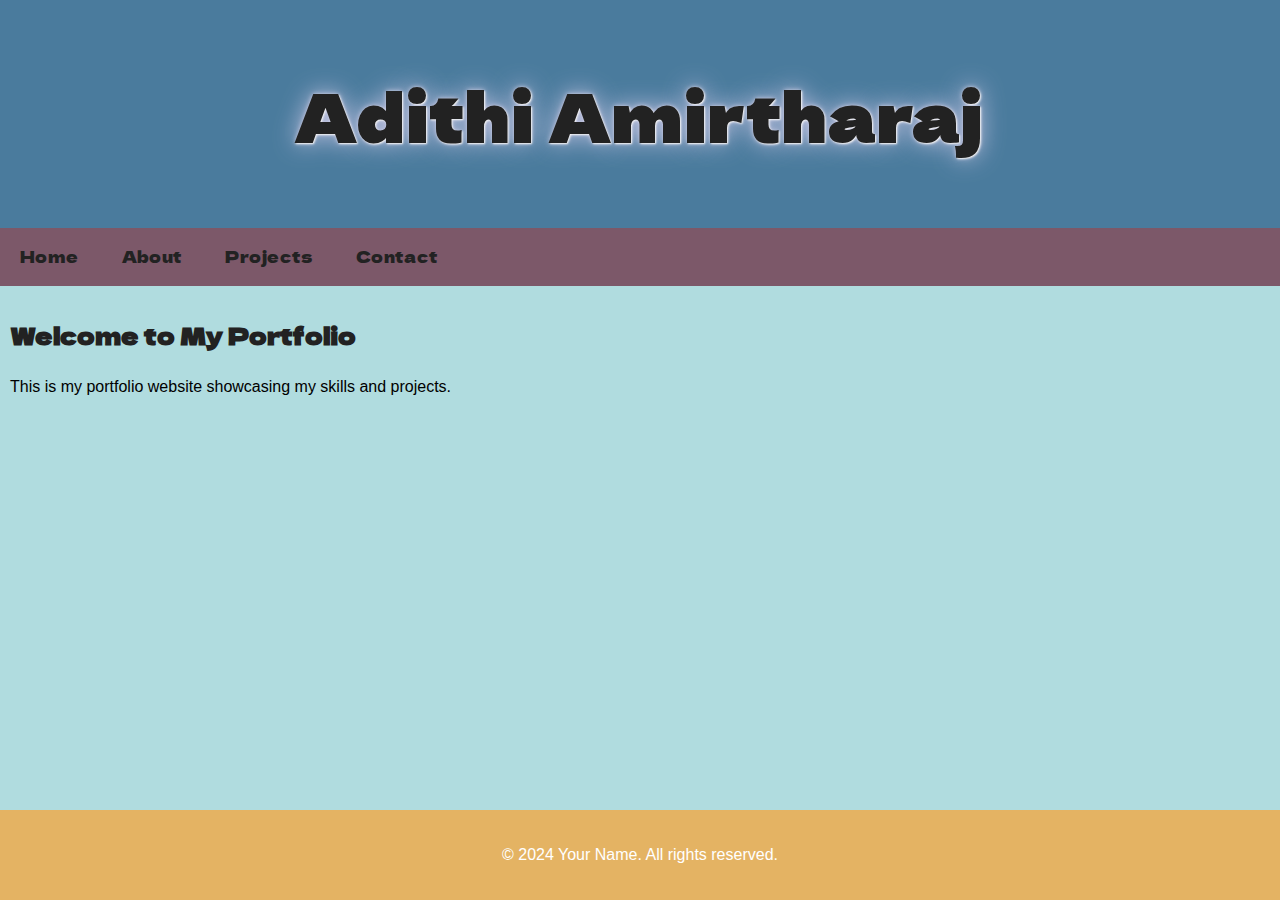
==== index.html @ 89c9e1e3 "site added from vscode" ====
<!DOCTYPE html>
<html lang="en">
<head>
    <!-- Meta tags remain the same -->
    <title>My Portfolio Website</title>
    <link rel="stylesheet" href="./style.css">
    <link rel="preconnect" href="https://fonts.googleapis.com">
    <link rel="preconnect" href="https://fonts.gstatic.com" crossorigin>
    <link href="https://fonts.googleapis.com/css2?family=Dela+Gothic+One&display=swap" rel="stylesheet">
    <link href="https://fonts.googleapis.com/css2?family=Rowdies:wght@300;400;700&display=swap" rel="stylesheet">
    <link href="https://fonts.googleapis.com/css2?family=Poppins:ital,wght@0,100;0,200;0,300;0,400;0,500;0,600;0,700;0,800;0,900;1,100;1,200;1,300;1,400;1,500;1,600;1,700;1,800;1,900&family=Quattrocento+Sans:ital,wght@0,400;0,700;1,400;1,700&display=swap" rel="stylesheet">

</head>
<body>
    <header>
        <h1>Adithi Amirtharaj</h1>
    </header>

    <nav>
        <ul>
            <li><a href="/index.html">Home</a></li>
            <li><a href="/about_me.html">About</a></li>
            <li><a href="/projects.html">Projects</a></li>
            <li><a href="/contact.html">Contact</a></li>
        </ul>
    </nav>

    <main>
        <section id="home">
            <h2>Welcome to My Portfolio</h2>
            <p>This is my portfolio website showcasing my skills and projects.</p>
        </section>

    </main>

    <footer style="position: fixed; bottom: 0; left: 0; right: 0;"></footer>
        <footer style="position: fixed; bottom: 0; left: 0; right: 0;">
            <p>&copy; 2024 Your Name. All rights reserved.</p>
        </footer>
    </footer>

    <script src="index.js"></script>
</body>
</html>
---- style.css ----
:root {
    --primary-color: #4a7b9dff;
    --secondary-color: #7c5869ff;
    --accent-color: #e4b363ff;
    --background-color: #b0dcdfff;
    --text-color: #222222ff;

}

.dela-gothic-one-regular {
    font-family: "Dela Gothic One", sans-serif;
    font-weight: 400;
    font-style: normal;
  }

  .quattrocento-sans-regular {
    font-family: "Quattrocento Sans", sans-serif;
    font-weight: 400;
    font-style: normal;
  }
  
  .quattrocento-sans-bold {
    font-family: "Quattrocento Sans", sans-serif;
    font-weight: 700;
    font-style: normal;
  }
  
  .quattrocento-sans-regular-italic {
    font-family: "Quattrocento Sans", sans-serif;
    font-weight: 400;
    font-style: italic;
  }
  
  .quattrocento-sans-bold-italic {
    font-family: "Quattrocento Sans", sans-serif;
    font-weight: 700;
    font-style: italic;
  }
  

body {
    background-color: var(--background-color);
    font-family: 'Montserrat', sans-serif;
    line-height: 1.6;
    margin: 0;
    padding: 0;
}

h1, h2, h3 {
    font-family: 'Dela Gothic One', sans-serif;
}

.container {
    width: 90%;
    max-width: 1200px;
    margin: auto;
    overflow: hidden;
    padding: 20px;
}

header {
    background-color: var(--primary-color);
    color: white;
    text-align: center;
    padding: 20px;
}

header h1 {
    font-size: 4rem;
    font-weight: 600; 
    letter-spacing: 2px; 
    text-shadow: 1px 1px 2px whitesmoke, 0 0 25px rgb(195, 195, 226), 0 0 5px rgb(207, 207, 227);
}

nav {
    background-color: var(--secondary-color);
    box-sizing: border-box;
}

nav ul {
    font-family: "Dela Gothic One", "sans-serif";
    list-style-type: none;
    padding: 0;
    display: inline-block;
}

nav li {
    display: inline-block;
    margin-right: 20px;
    margin-left: 20px;
    display: inline-block;
}

nav a {
    color: var(--text-color);
    text-decoration: none;
    transition: all 0.3s ease;
    display: inline-block;
}

nav a:hover {
    transform: scale(1.05);
    color: var(--background-color)
}

main {
    background-color: var(--background-color);
    padding: 10px;
}

footer {
    background-color: var(--accent-color);
    color: white;
    text-align: center;
    padding: 1rem;
    clear: both;
}

h1, h2, h3 {
    color: var(--text-color);
}

button {
    background-color: var(--accent-color);
    border: none;
    color: var(--text-color);
    padding: 10px 20px;
    font-size: 16px;
    cursor: pointer;
    transition: all 0.3s ease;
}

button:hover {
    background-color: #C9E4CA;
}

a {
    color: var(--text-color);
    text-decoration: none;
}

a:hover {
    text-decoration: underline;
}
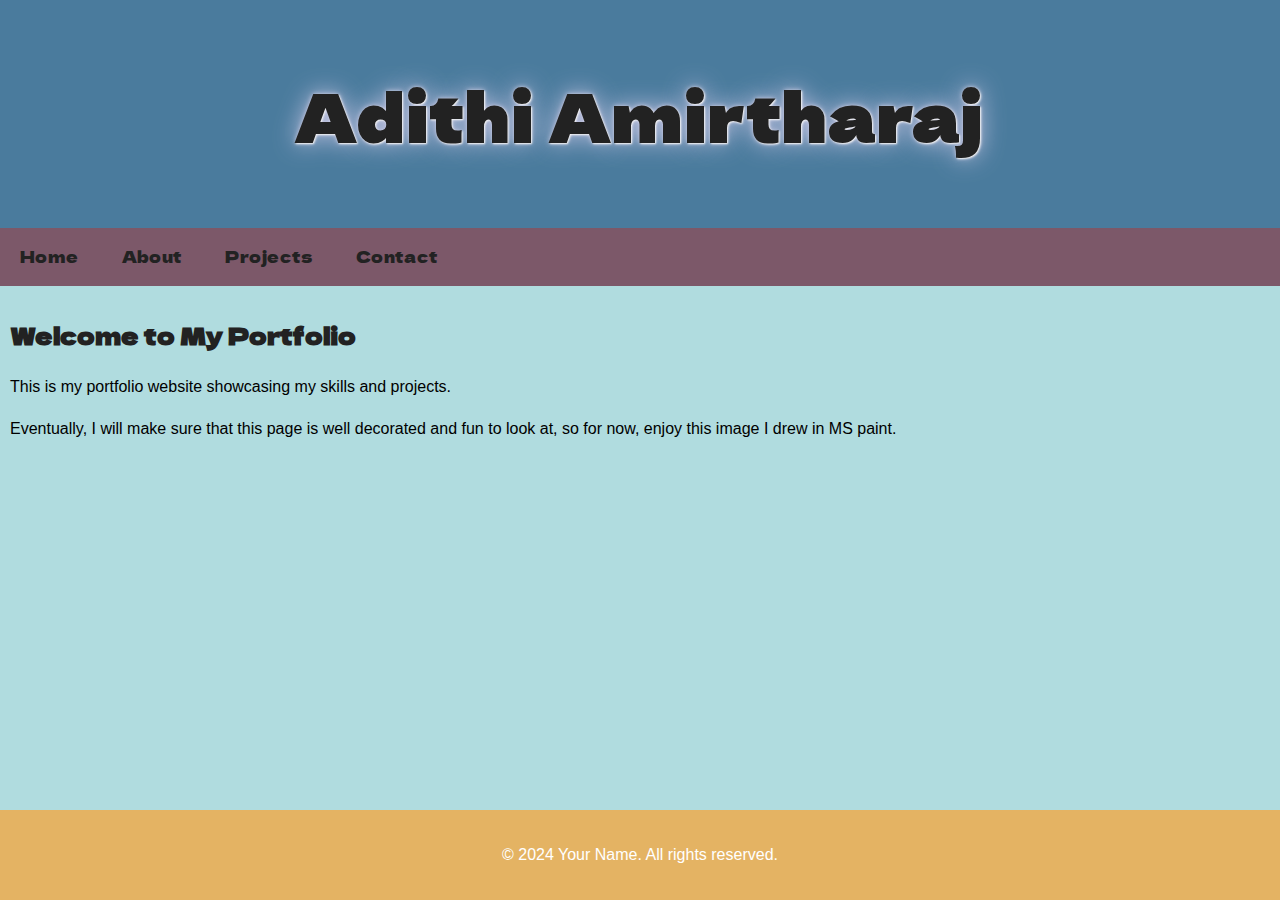
==== commit aa300387: "navigation adjusted" ====
--- a/index.html
+++ b/index.html
@@ -18,10 +18,10 @@
 
     <nav>
         <ul>
-            <li><a href="/index.html">Home</a></li>
-            <li><a href="/about_me.html">About</a></li>
-            <li><a href="/projects.html">Projects</a></li>
-            <li><a href="/contact.html">Contact</a></li>
+            <li><a href="cm-webpage/index.html">Home</a></li>
+            <li><a href="cm-webpage/about_me.html">About</a></li>
+            <li><a href="cm-webpage/projects.html">Projects</a></li>
+            <li><a href="cm-webpage/contact.html">Contact</a></li>
         </ul>
     </nav>
 
@@ -29,6 +29,7 @@
         <section id="home">
             <h2>Welcome to My Portfolio</h2>
             <p>This is my portfolio website showcasing my skills and projects.</p>
+            <p>Eventually, I will make sure that this page is well decorated and fun to look at, so for now, enjoy this image I drew in MS paint.</p>
         </section>
 
     </main>
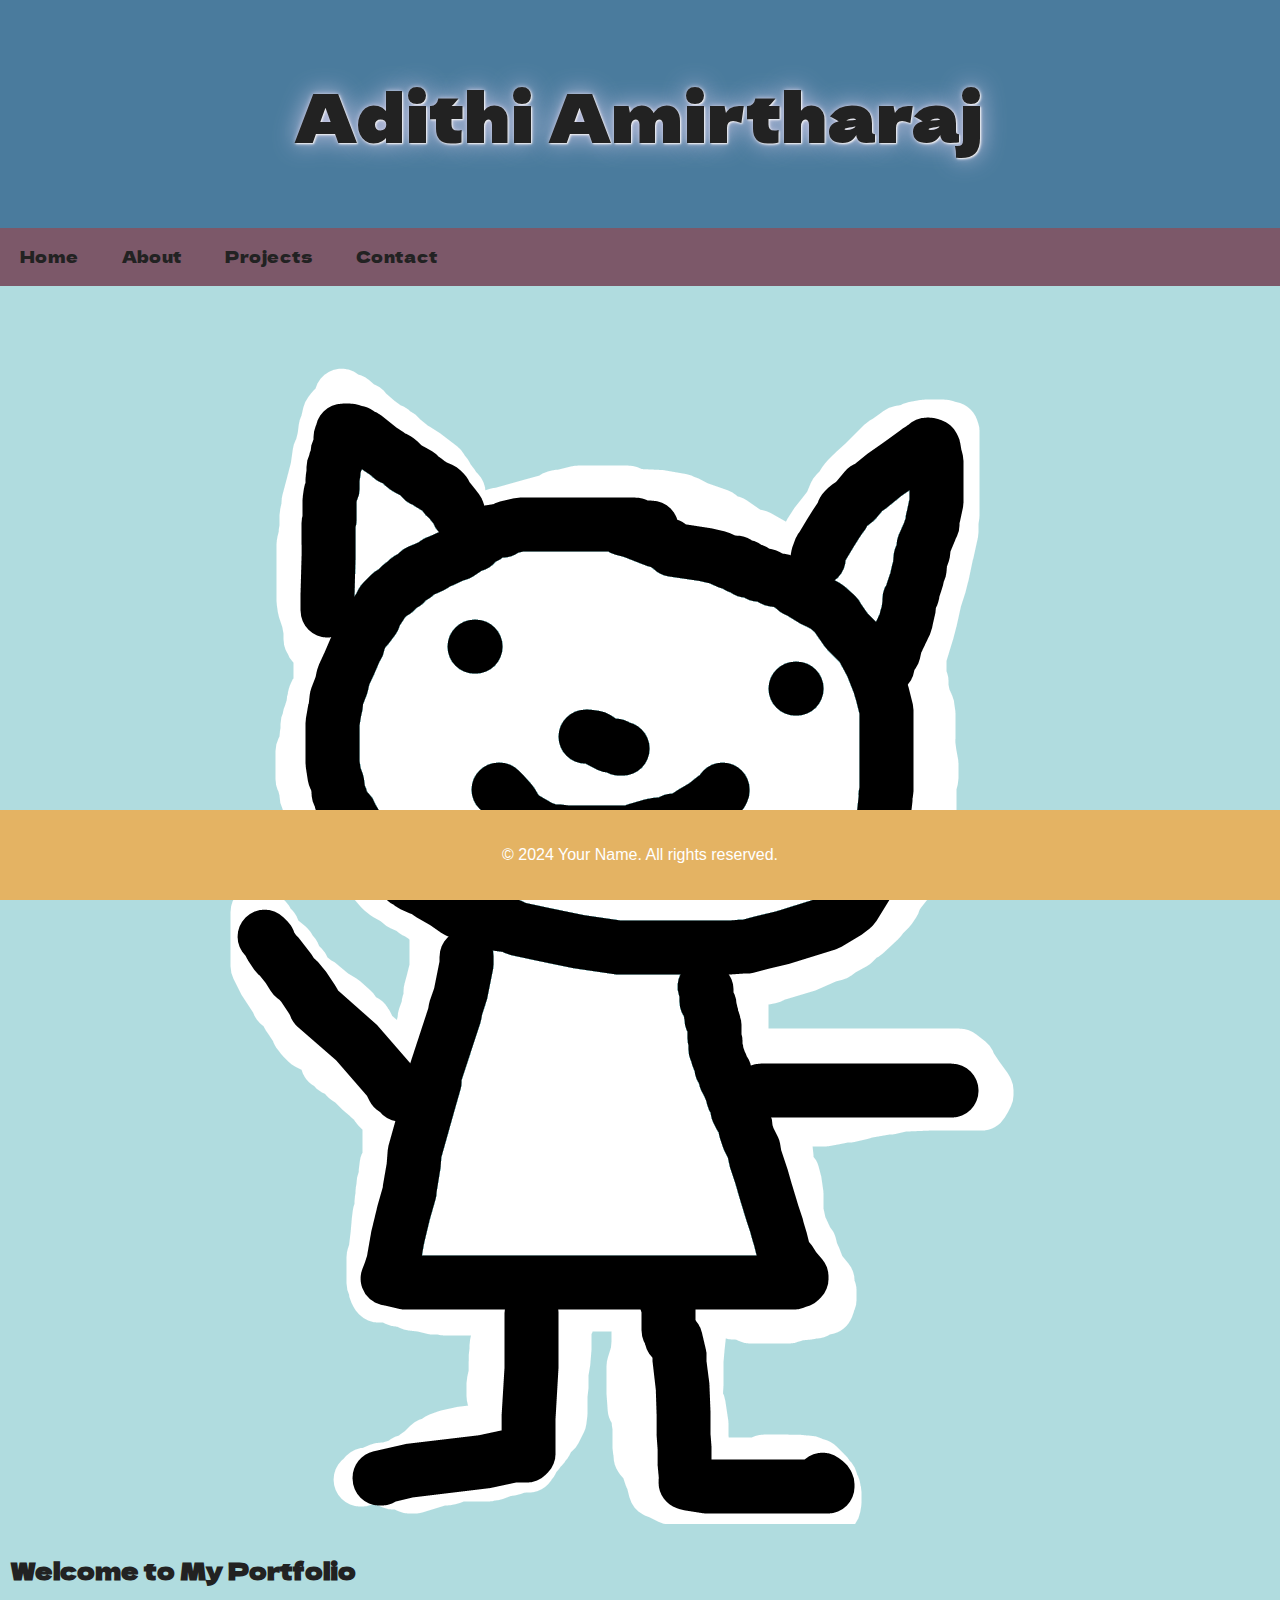
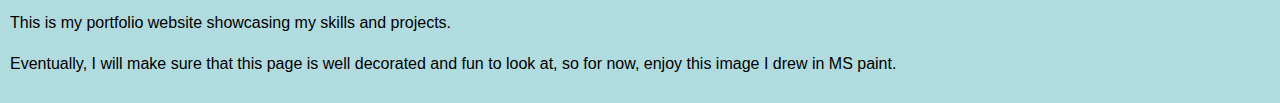
==== commit b7d4f3c6: "forgot to save.. git is hard.." ====
--- a/index.html
+++ b/index.html
@@ -18,18 +18,23 @@
 
     <nav>
         <ul>
-            <li><a href="cm-webpage/index.html">Home</a></li>
-            <li><a href="cm-webpage/about_me.html">About</a></li>
-            <li><a href="cm-webpage/projects.html">Projects</a></li>
-            <li><a href="cm-webpage/contact.html">Contact</a></li>
+            <li><a href="index.html">Home</a></li>
+            <li><a href="about_me.html">About</a></li>
+            <li><a href="projects.html">Projects</a></li>
+            <li><a href="contact.html">Contact</a></li>
         </ul>
     </nav>
 
     <main>
         <section id="home">
-            <h2>Welcome to My Portfolio</h2>
-            <p>This is my portfolio website showcasing my skills and projects.</p>
-            <p>Eventually, I will make sure that this page is well decorated and fun to look at, so for now, enjoy this image I drew in MS paint.</p>
+            <div class="image-column">
+                <img src="profile_photo.png" alt="Profile Photo">
+            </div>
+            <div class="text-column">
+                <h2>Welcome to My Portfolio</h2>
+                <p>This is my portfolio website showcasing my skills and projects.</p>
+                <p>Eventually, I will make sure that this page is well decorated and fun to look at, so for now, enjoy this image I drew in MS paint.</p>
+            </div>
         </section>
 
     </main>
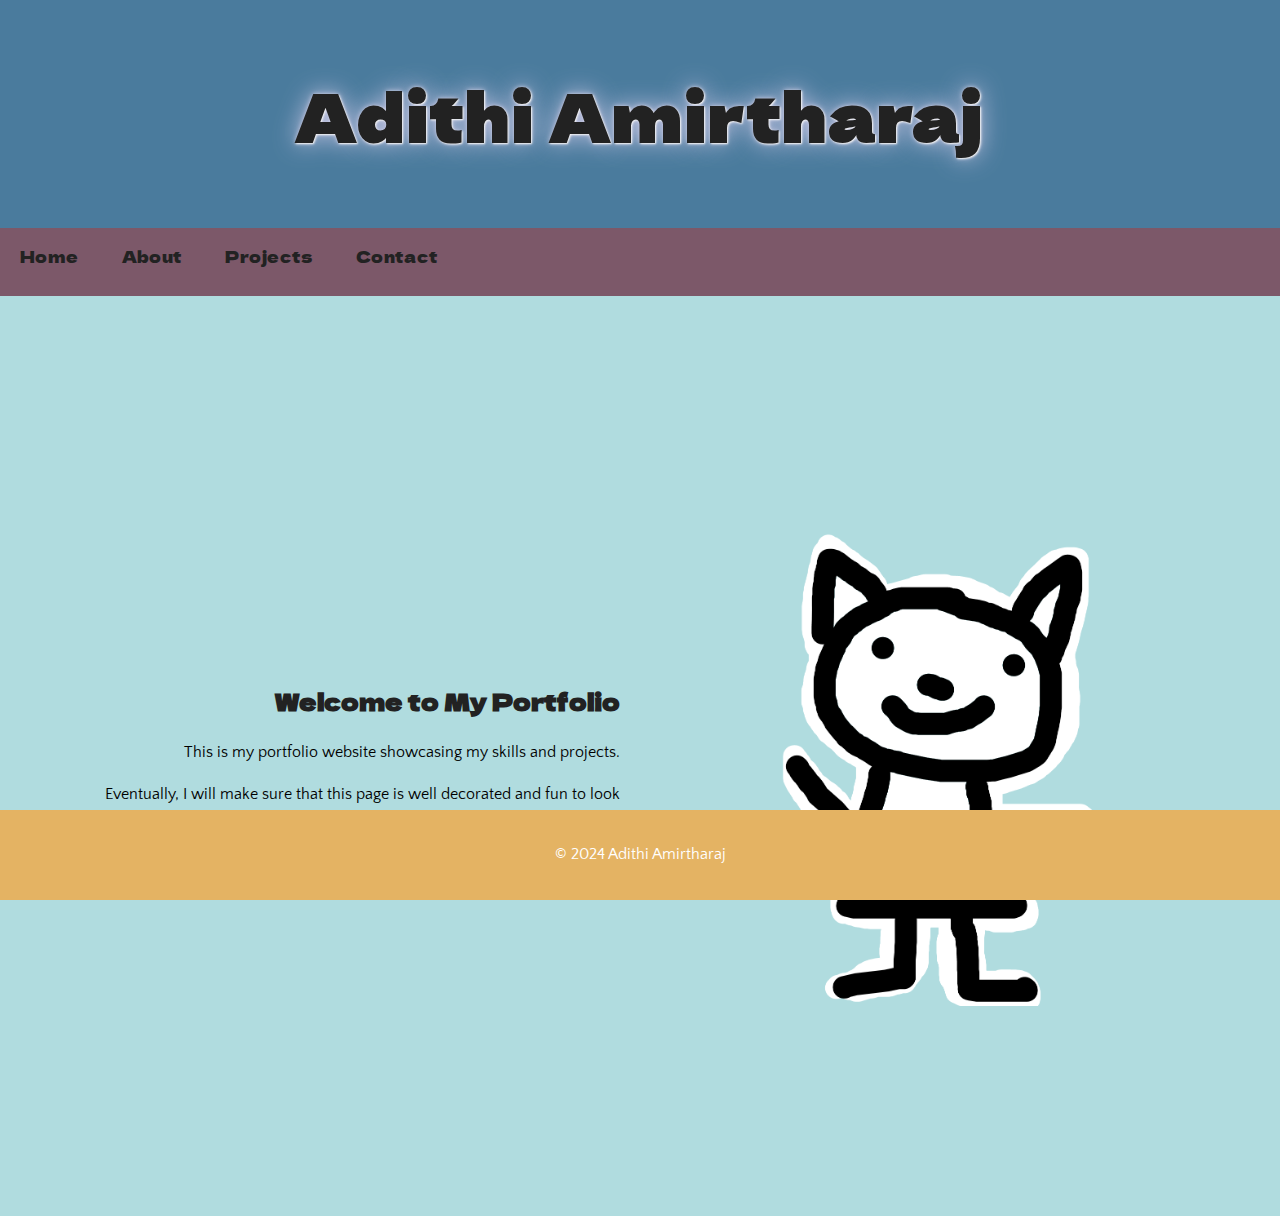
==== commit 80b9b4be: "adjustments" ====
--- a/index.html
+++ b/index.html
@@ -26,14 +26,16 @@
     </nav>
 
     <main>
-        <section id="home">
-            <div class="image-column">
-                <img src="profile_photo.png" alt="Profile Photo">
-            </div>
-            <div class="text-column">
-                <h2>Welcome to My Portfolio</h2>
-                <p>This is my portfolio website showcasing my skills and projects.</p>
-                <p>Eventually, I will make sure that this page is well decorated and fun to look at, so for now, enjoy this image I drew in MS paint.</p>
+        <section id="about" style="display: flex; justify-content: center; align-items: center; height: 100vh; width: 100vw; overflow: hidden;">
+            <div class="container">
+                <div class="text-column">
+            <h2>Welcome to My Portfolio</h2>
+            <p>This is my portfolio website showcasing my skills and projects.</p>
+            <p>Eventually, I will make sure that this page is well decorated and fun to look at, so for now, enjoy this image I drew in MS paint.</p>
+                </div>
+                <div class="image-column" >
+                    <img src="profile_photo.png" alt="Profile Photo" width="500" height="600">
+                </div>
             </div>
         </section>
 
@@ -41,7 +43,7 @@
 
     <footer style="position: fixed; bottom: 0; left: 0; right: 0;"></footer>
         <footer style="position: fixed; bottom: 0; left: 0; right: 0;">
-            <p>&copy; 2024 Your Name. All rights reserved.</p>
+            <p>&copy; 2024 Adithi Amirtharaj</p>
         </footer>
     </footer>
 
--- a/style.css
+++ b/style.css
@@ -46,8 +46,12 @@
     padding: 0;
 }
 
+
 h1, h2, h3 {
     font-family: 'Dela Gothic One', sans-serif;
+}
+p {
+    font-family: 'Quattrocento Sans', sans-serif; /* Replace with your desired font */
 }
 
 .container {
@@ -56,6 +60,12 @@
     margin: auto;
     overflow: hidden;
     padding: 20px;
+    display: flex; /* Arrange children in a row */
+    flex-direction: row; /* Ensure columns are side by side */
+    width: 90%;
+    max-width: 1200px;
+    height: 80vh; /* Ensure container takes full height */
+    overflow: auto; /* Allow scrolling if content overflows */
 }
 
 header {
@@ -142,3 +152,64 @@
 a:hover {
     text-decoration: underline;
 }
+
+section#home {
+    display: flex;
+    justify-content: center;
+    align-items: center;
+    height: 100vh; /* Full viewport height */
+    width: 100vw; /* Full viewport width */
+    overflow: hidden; /* Hide overflow to control scrolling */
+}
+
+/* Container Styles */
+.container {
+    display: flex; /* Arrange children in a row */
+    flex-direction: row; /* Ensure columns are side by side */
+    align-items: center; /* Center items vertically within the container */
+    width: 90%;
+    max-width: 1200px;
+    height: max; /* Adjust height to ensure alignment within viewport */
+    overflow: auto; /* Allow scrolling if content overflows */
+}
+
+/* Text Column Styles */
+.text-column {
+    flex: 1; /* Take up space proportional to the image column */
+    text-align: right; /* Right-align text within the column */
+    padding: 20px;
+    margin-right: 20px; /* Add space between text and image */
+}
+
+/* Image Column Styles */
+.image-column {
+    flex: 1; /* Take up space proportional to the text column */
+    display: flex;
+    justify-content: center; /* Center image horizontally within its column */
+    align-items: center; /* Center image vertically within its column */
+    padding: 20px;
+}
+
+img {
+    max-width: 100%; /* Image scales down if larger than its container */
+    height: auto; /* Maintain aspect ratio of the image */
+    max-height: 80vh; /* Ensure image doesn't exceed viewport height */
+    border-radius: 8px; /* Optional: add rounded corners */
+}
+
+.text-column, .image-column {
+    flex: 1; /* Both columns take equal space */
+    padding: 20px;
+}
+
+ul {
+    font-family: 'Quattrocento Sans', sans-serif; /* Font for the list */
+    font-size: 16px; /* Font size for the list */
+    line-height: 1.6; /* Line height for the list */
+    padding-left: 20px; /* Space between bullet and text */
+    list-style-type: disc; /* Style of the bullet points */
+}
+
+ul li {
+    margin-bottom: 10px; /* Space between list items */
+}
